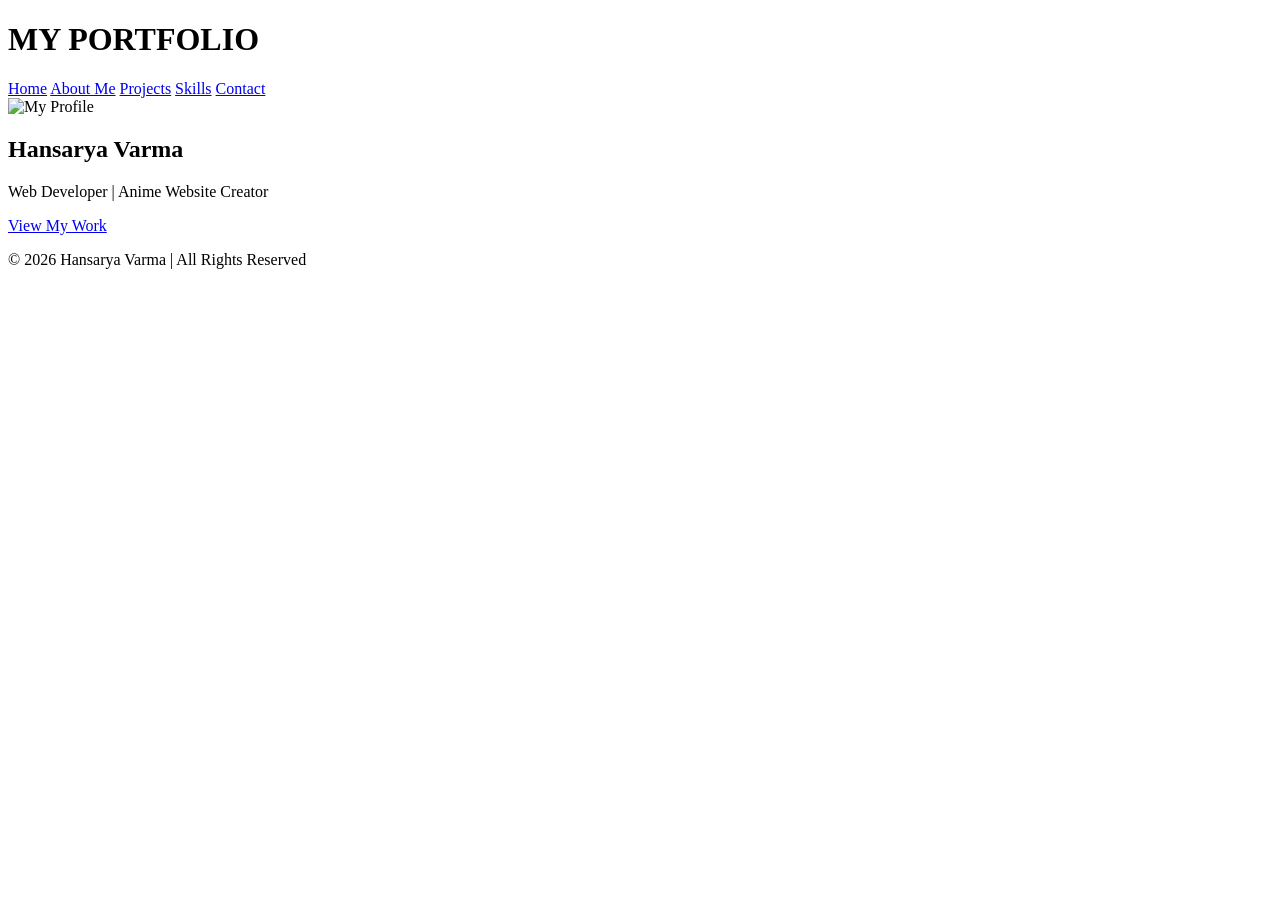
==== index.html @ 925fa658 "Add files via upload" ====
<!DOCTYPE html>
<html>
<head>
    <title>My Portfolio</title>
    <link rel="stylesheet" href="Pstyle.css">
</head>
<body>

<header>
    <h1>MY PORTFOLIO</h1>
    <nav>
        <a href="Index.html" class="active">Home</a>
        <a href="about.html">About Me</a>
        <a href="projects.html">Projects</a>
        <a href="skills.html">Skills</a>
        <a href="contact.html">Contact</a>
    </nav>
 <section class="hero">
<div class="hero-content">
<img src="pfp.jpg" alt="My Profile" class="profile-img">

<h1>Hansarya Varma</h1>

<p>Web Developer | Anime Website Creator</p>
 <a href="projects.html" class="btn">View My Work</a>

</div> 
</section>
</header>


<footer>
    <p>© 2026 Hansarya Varma | All Rights Reserved</p>
</footer>

</body>
</html>
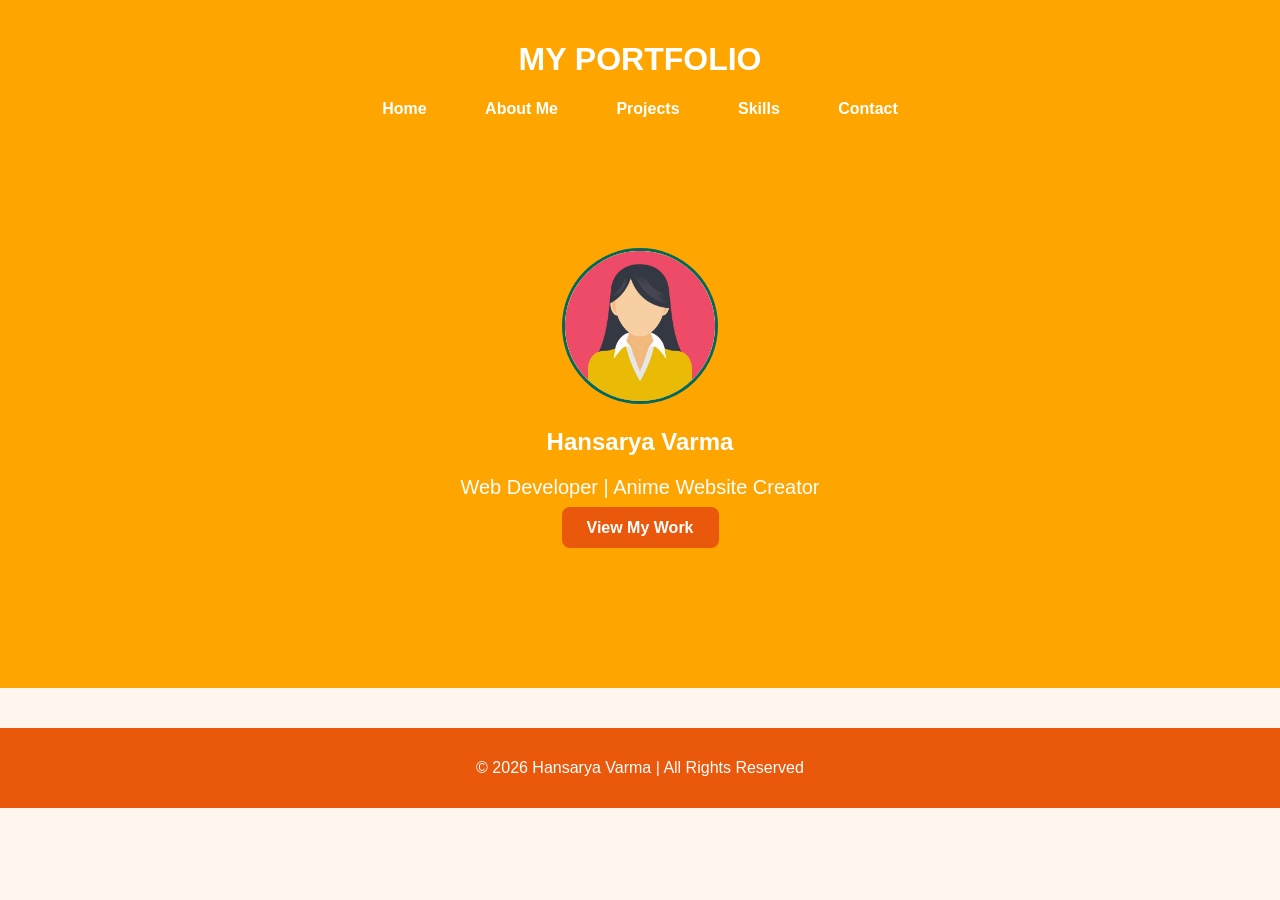
==== commit dffd9d33: "Update index.html" ====
--- a/index.html
+++ b/index.html
@@ -9,7 +9,7 @@
 <header>
     <h1>MY PORTFOLIO</h1>
     <nav>
-        <a href="Index.html" class="active">Home</a>
+        <a href="index.html" class="active">Home</a>
         <a href="about.html">About Me</a>
         <a href="projects.html">Projects</a>
         <a href="skills.html">Skills</a>
@@ -34,4 +34,5 @@
 </footer>
 
 </body>
-</html>+
+</html>
--- a/Pstyle.css
+++ b/Pstyle.css
@@ -0,0 +1,256 @@
+/* Global */
+body{
+    margin:0;
+    font-family: Arial, sans-serif;
+    background:#fff7ed;
+}
+
+/* Header */
+header{
+    background:orange;
+    color:white;
+    padding:20px;
+    text-align:center;
+}
+
+nav{
+    margin-top:10px;
+}
+
+nav a{
+    color:white;
+    text-decoration:none;
+    margin:0 15px;
+    font-weight:bold;
+    padding:6px 12px;
+    border-radius:5px;
+}
+
+nav a:hover{
+    background:#fb923c;
+}
+
+/* Hero Section */
+.hero{
+    height:50vh;
+    display:flex;
+    align-items:center;
+    justify-content:center;
+    text-align:center;
+    background:orange;
+    color:white;
+}
+
+.hero h2{
+    font-size:45px;
+}
+
+.hero p{
+    font-size:20px;
+    margin:20px 0;
+}
+img {
+            width: 150px;
+            border-radius: 50%;
+            border: 3px solid #00695c;
+        }
+
+/* Button */
+.btn{
+    padding:12px 25px;
+    background:#ea580c;
+    color:white;
+    text-decoration:none;
+    border-radius:8px;
+    font-weight:bold;
+}
+
+.btn:hover{
+    background:#c2410c;
+}
+
+/* Sections */
+section{
+    padding:50px 20px;
+    text-align:left;
+}
+/* Container for About Section */
+.about {
+    display: flex;
+    align-items: flex-start;
+    gap: 40px;            /* space between image and text */
+    justify-content: center; /* optional: center horizontally */
+}
+
+/* Left side: Profile image */
+.about-image {
+    flex: 1;               /* smaller side */
+    max-width: 100px;      /* limit width */
+}
+.about-image img {
+    width: 100%;
+    border-radius: 50%;    /* circular image */
+    object-fit: cover;
+}
+
+/* Right side: Text + Table */
+.about-text {
+    flex: 2;               /* bigger side */
+    max-width: 700px;      /* optional max width */
+}
+.about-text p {
+    font-size: 18px;
+    line-height: 1.6;
+    margin-bottom: 20px;
+}
+
+/* About Me Table */
+.about-table {
+    width: 100%;                /* take full width of right side */
+    border-collapse: collapse;
+    background-color: #fff2e6;
+    box-shadow: 0 0 10px rgba(0,0,0,0.1);
+    border-radius: 8px;
+    overflow: hidden;
+}
+
+.about-table th, .about-table td {
+    padding: 15px;
+    text-align: left;
+    border-bottom: 1px solid #ffcc99;
+}
+
+.about-table th {
+    background-color: #ff9933;
+    color: white;
+}
+
+.about-table tr:hover {
+    background-color: #ffe0b3;
+}
+/* Projects */
+.projects{
+    display:flex;
+    flex-wrap:wrap;
+    justify-content:center;
+    gap:20px;
+}
+
+.project-card{
+    background:white;
+    padding:20px;
+    width:250px;
+    border-radius:10px;
+    box-shadow:0 5px 15px rgba(0,0,0,0.2);
+    transition:0.3s;
+}
+
+.project-card:hover{
+    transform:translateY(-8px);
+}
+.projects{
+display:flex;
+justify-content:center;
+padding:40px;
+}
+
+.project-card{
+background:white;
+padding:25px;
+width:300px;
+border-radius:10px;
+box-shadow:0 5px 15px rgba(0,0,0,0.2);
+text-align:center;
+}
+
+.view-btn{
+display:inline-block;
+margin-top:15px;
+padding:10px 20px;
+background:#ea580c;
+color:white;
+text-decoration:none;
+border-radius:6px;
+font-weight:bold;
+}
+
+.view-btn:hover{
+background:#c2410c;
+}
+.skills{
+padding:60px;
+text-align:center;
+}
+
+.skills h1{
+margin-bottom:40px;
+}
+
+.skills-container{
+display:grid;
+grid-template-columns:repeat(auto-fit,minmax(250px,1fr));
+gap:30px;
+}
+
+.skill-card{
+background:white;
+padding:30px;
+border-radius:12px;
+box-shadow:0 5px 15px rgba(0,0,0,0.1);
+transition:0.3s;
+}
+
+.skill-card:hover{
+transform:translateY(-10px);
+box-shadow:0 10px 25px rgba(0,0,0,0.2);
+}
+
+.skill-card h2{
+color:#ff7b00;
+margin-bottom:15px;
+}
+
+.skill-card ul{
+list-style:none;
+padding:0;
+}
+
+.skill-card li{
+padding:6px 0;
+}
+/* Contact */
+form{
+    max-width:400px;
+    margin:auto;
+    display:flex;
+    flex-direction:column;
+}
+
+input, textarea{
+    margin:10px 0;
+    padding:12px;
+    border-radius:8px;
+    border:1px solid #ddd;
+}
+
+button{
+    padding:12px;
+    background:#ea580c;
+    color:white;
+    border:none;
+    border-radius:8px;
+    cursor:pointer;
+}
+
+button:hover{
+    background:#c2410c;
+}
+
+/* Footer */
+footer{
+    background:#ea580c;
+    color:white;
+    text-align:center;
+    padding:15px;
+    margin-top:40px;
+}
